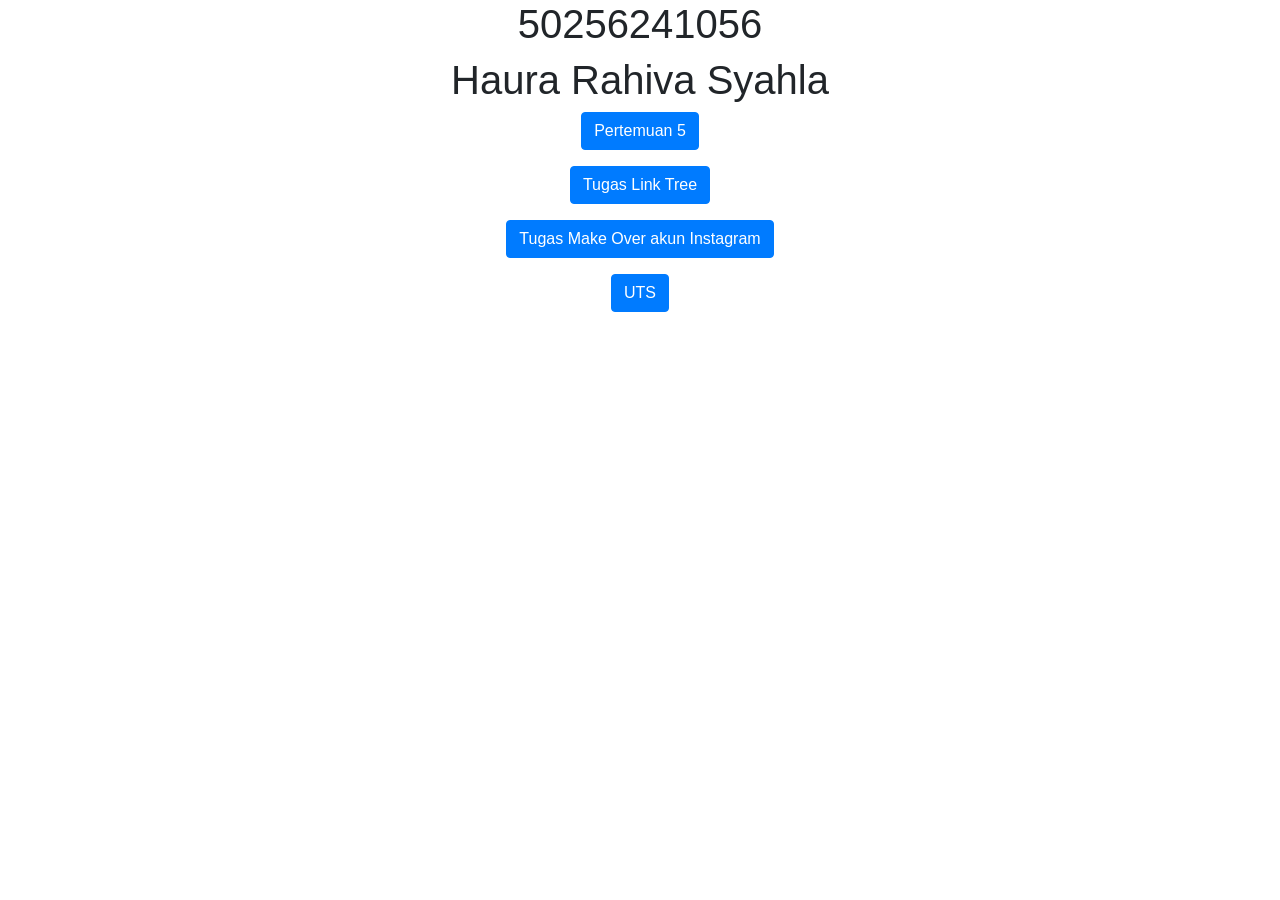
==== index.html @ bdded657 "Pertemuan 5 Kelas A" ====
<!DOCTYPE html>
<html lang="en">

<head>
    <title>5026241056</title>
    <meta charset="utf-8">
    <meta name="viewport" content="width=device-width, initial-scale=1">
    <link rel="stylesheet" href="https://cdn.jsdelivr.net/npm/bootstrap@4.6.2/dist/css/bootstrap.min.css">
    <script src="https://cdn.jsdelivr.net/npm/jquery@3.7.1/dist/jquery.slim.min.js"></script>
    <script src="https://cdn.jsdelivr.net/npm/popper.js@1.16.1/dist/umd/popper.min.js"></script>
    <script src="https://cdn.jsdelivr.net/npm/bootstrap@4.6.2/dist/js/bootstrap.bundle.min.js"></script>

</head>

<body>

    <div class="container">
        <center>
            <h1>50256241056</h1>
            <h1> Haura Rahiva Syahla</h1>
            <p>
                <a href="pertemuan5.html" target="_blank" class="btn btn-primary">
                    Pertemuan 5
                </a>
            </p>
            <p>
                <a href="" target="_blank" class="btn btn-primary">
                    Tugas Link Tree
                </a>
            </p>

            <p>
                <a href="" target="_blank" class="btn btn-primary">
                    Tugas Make Over akun Instagram
                </a>
            </p>

            <p>
                <a href="" target="_blank" class="btn btn-primary">
                    UTS
                </a>
            </p>
        </center>

    </div>

</body>

</html>
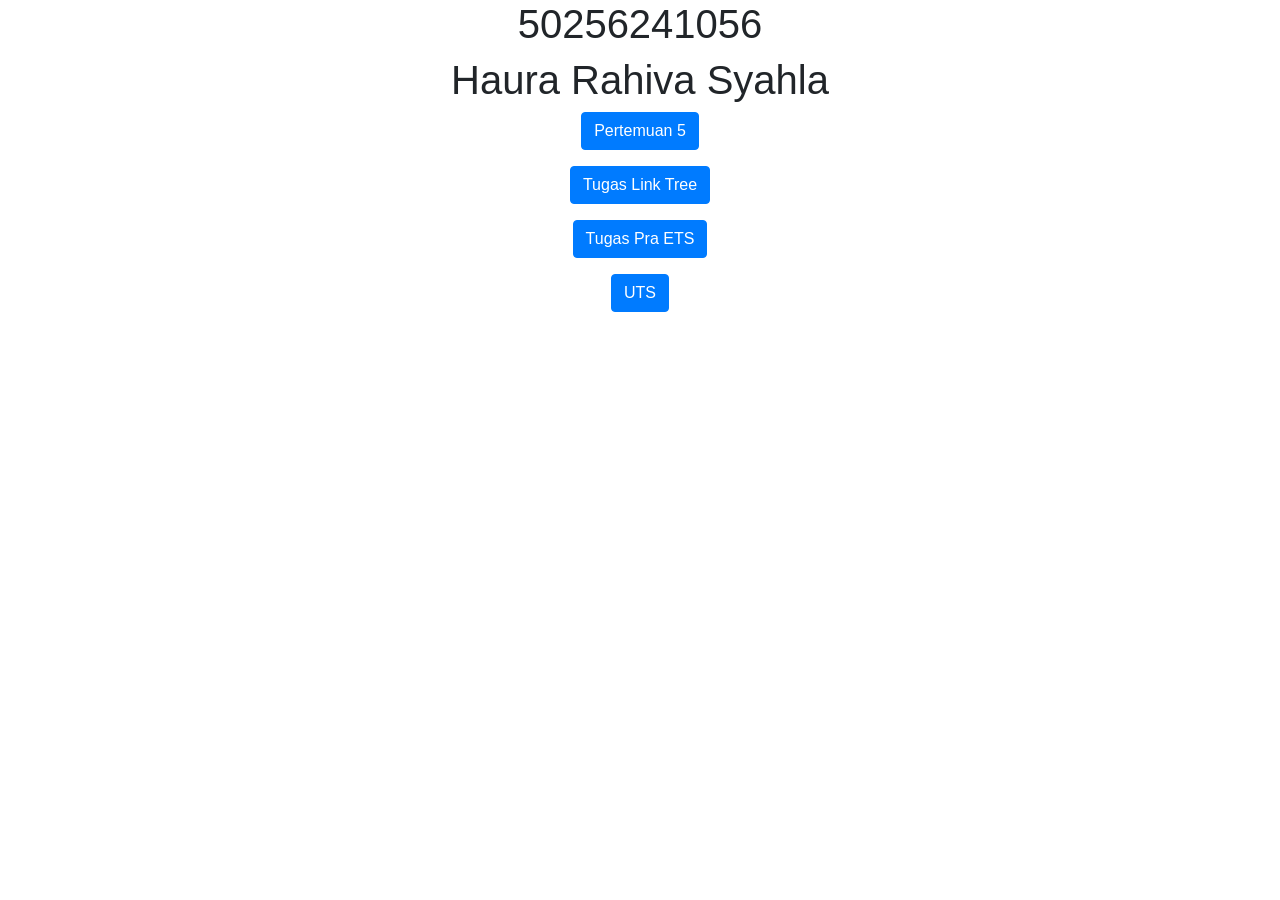
==== commit c113c3c6: "UTS 2026" ====
--- a/index.html
+++ b/index.html
@@ -24,19 +24,21 @@
                 </a>
             </p>
             <p>
-                <a href="" target="_blank" class="btn btn-primary">
+
+                <a href="linktree.html" target="_blank" class="btn btn-primary">
+
                     Tugas Link Tree
                 </a>
             </p>
 
             <p>
-                <a href="" target="_blank" class="btn btn-primary">
-                    Tugas Make Over akun Instagram
+                <a href="tugas_ets.html" target="_blank" class="btn btn-primary">
+                    Tugas Pra ETS
                 </a>
             </p>
 
             <p>
-                <a href="" target="_blank" class="btn btn-primary">
+                <a href="5026241056.html" target="_blank" class="btn btn-primary">
                     UTS
                 </a>
             </p>
